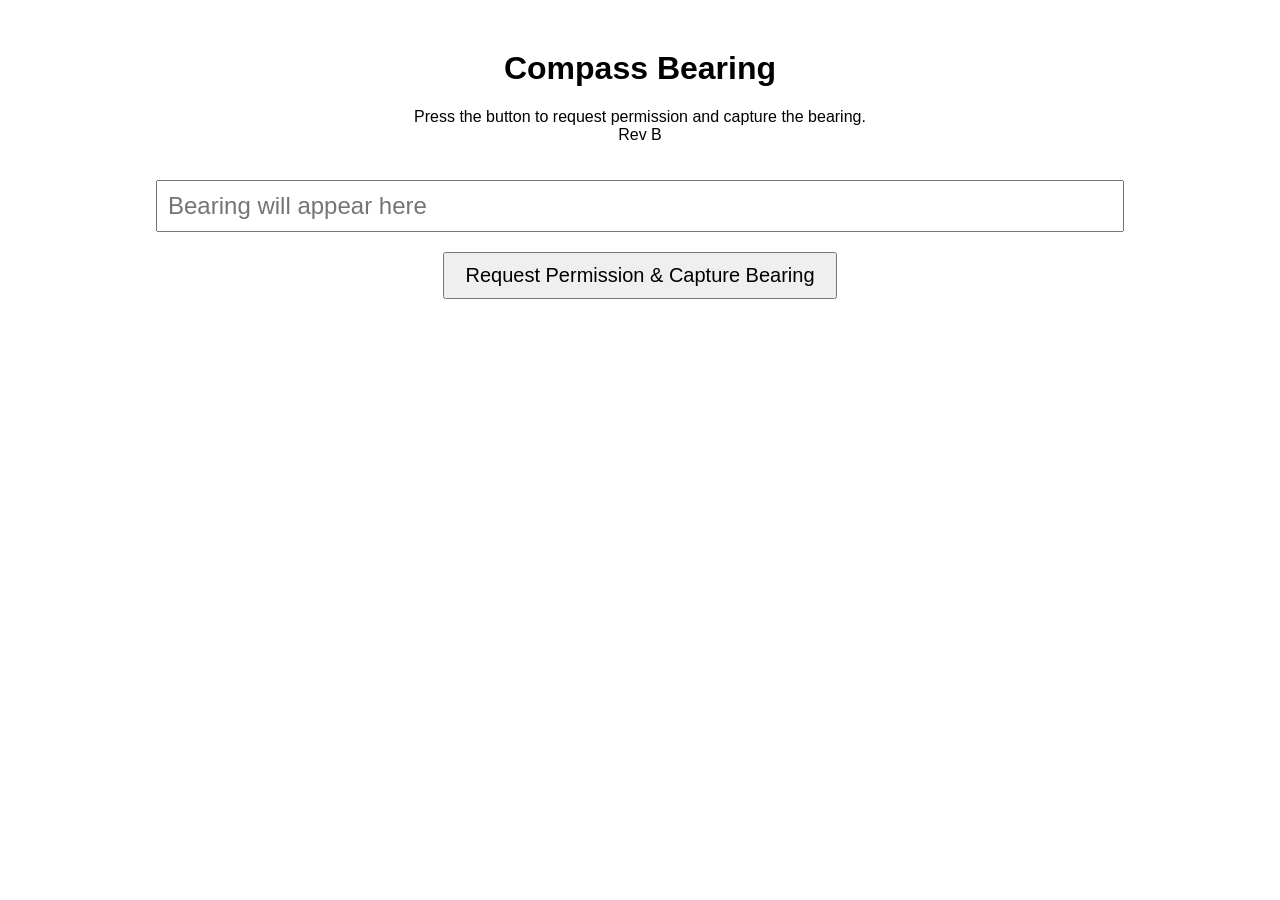
==== Test_Sighting.html @ 20c51713 "Update Test_Sighting.html" ====
<!DOCTYPE html>
<html lang="en">
<head>
    <meta charset="UTF-8">
    <meta name="viewport" content="width=device-width, initial-scale=1.0">
    <title>Compass Bearing</title>
    <style>
        body {
            font-family: Arial, sans-serif;
            text-align: center;
            margin: 50px;
        }
        input[type="text"] {
            font-size: 24px;
            width: 80%;
            padding: 10px;
            margin-top: 20px;
        }
        button {
            font-size: 20px;
            padding: 10px 20px;
            margin-top: 20px;
        }
    </style>
</head>
<body>
    <h1>Compass Bearing</h1>
    <p id="instruction">Press the button to request permission and capture the bearing.<br>Rev B</p>
    <input type="text" id="bearing" readonly placeholder="Bearing will appear here">
    <button id="permissionButton">Request Permission & Capture Bearing</button>
    <button id="captureButton" style="display: none;">Capture Bearing</button>

    <script>
        let currentBearing = null;
        let true_bearing = null;
        let magnetic_bearing = null;

        // Function to update the bearing
        function updateBearing(event) {
            let alpha = event.alpha;
            true_bearing = math.round(event.alpha);
            magnetic_bearing = math.round(event.webkitCompassHeading);
            /*            
            // Adjust for different screen orientations
            if (window.orientation === 0) {  // Portrait
                alpha -= 90;
            } else if (window.orientation === -90) {  // Landscape right
                alpha -= 180;
            } else if (window.orientation === -90) {  // Landscape left
                // alpha += 0;
            } else if (window.orientation === 180) {  // Portrait upside-down
                // Chrome doesn't seem to allow this orientation
                // alpha += 180;
            }

            // Invert the alpha to correct the direction
            alpha = 360 - alpha;

            // Add declination for Sydney to yield true bearing
            alpha += 13
            
            // Normalize the alpha value to be between 0 and 360
            if (alpha < 0) {
                alpha += 360;
            } else if (alpha >= 360) {
                alpha -= 360;
            }
            */
            currentBearing = Math.round(alpha);
        }

        // Function to capture the bearing when the button is pressed
        function captureBearing() {
            if (currentBearing !== null) {
                // document.getElementById('bearing').value = currentBearing + "°";
                console.log(true_bearing);
                console.log(magnetic_bearing);
                console.log();
                document.getElementById('bearing').value = "M" + magnetic_bearing + "  T" + true_bearing;
            } else {
                document.getElementById('bearing').value = "No compass data available";
            }
        }

        // Function to request permission and start listening to device orientation
        function requestPermission() {
            if (typeof DeviceOrientationEvent.requestPermission === 'function') {
                DeviceOrientationEvent.requestPermission()
                .then(response => {
                    if (response === 'granted') {
                        window.addEventListener('deviceorientation', updateBearing);
                        document.getElementById('instruction').innerText = "Press 'Capture Bearing' to capture the bearing.";
                        document.getElementById('captureButton').style.display = 'inline-block';
                        document.getElementById('permissionButton').style.display = 'none';
                    } else {
                        document.getElementById('bearing').value = "Permission denied";
                    }
                })
                .catch(console.error);
            } else {
                // For devices that don't require explicit permission
                window.addEventListener('deviceorientation', updateBearing);
                document.getElementById('instruction').innerText = "Press 'Capture Bearing' to capture the bearing.";
                document.getElementById('captureButton').style.display = 'inline-block';
                document.getElementById('permissionButton').style.display = 'none';
            }
        }

        // Event listener for the permission request button
        document.getElementById('permissionButton').addEventListener('click', requestPermission);

        // Event listener for the capture button
        document.getElementById('captureButton').addEventListener('click', captureBearing);
    </script>
</body>
</html>
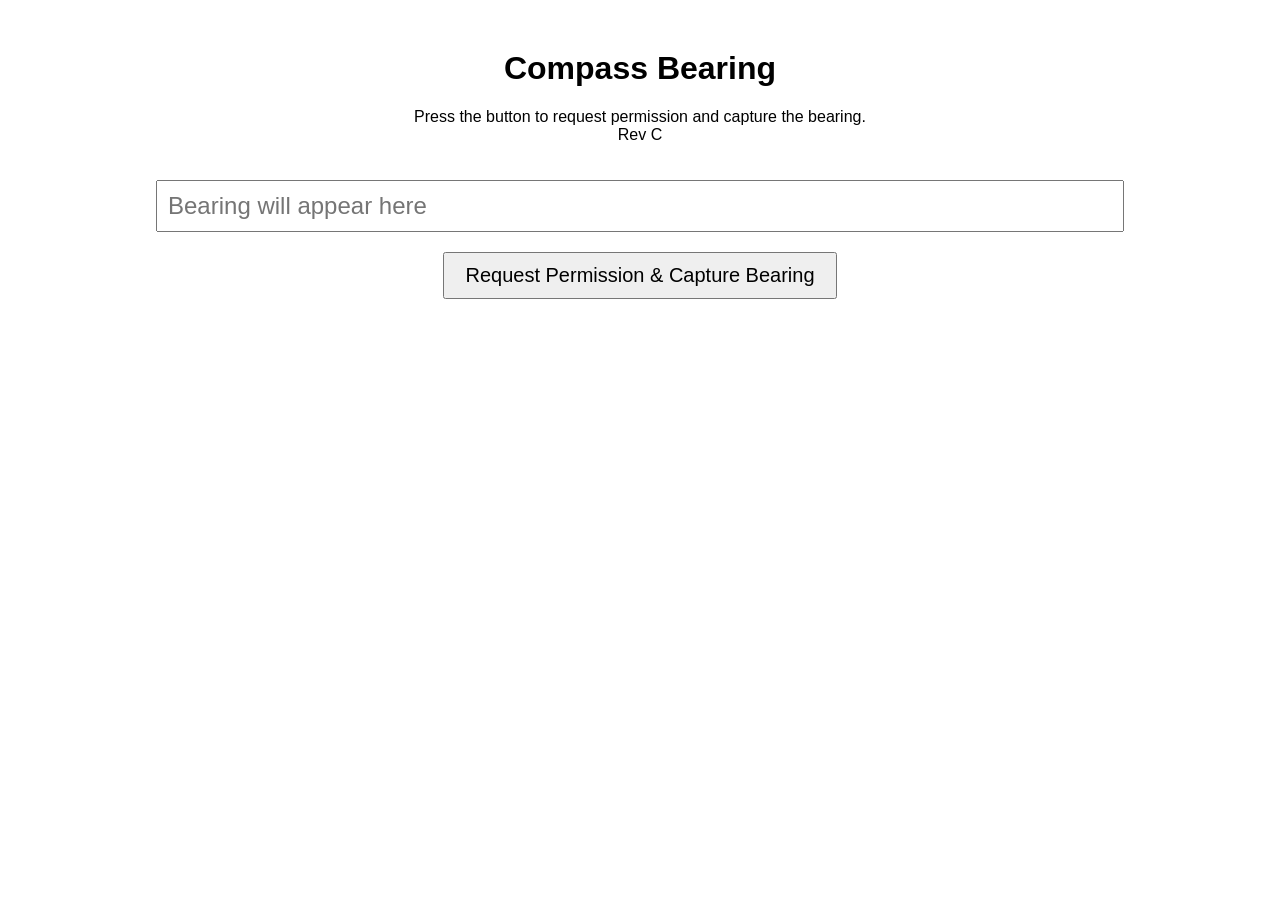
==== commit 18616463: "Update Test_Sighting.html" ====
--- a/Test_Sighting.html
+++ b/Test_Sighting.html
@@ -25,7 +25,7 @@
 </head>
 <body>
     <h1>Compass Bearing</h1>
-    <p id="instruction">Press the button to request permission and capture the bearing.<br>Rev B</p>
+    <p id="instruction">Press the button to request permission and capture the bearing.<br>Rev C</p>
     <input type="text" id="bearing" readonly placeholder="Bearing will appear here">
     <button id="permissionButton">Request Permission & Capture Bearing</button>
     <button id="captureButton" style="display: none;">Capture Bearing</button>
@@ -38,8 +38,8 @@
         // Function to update the bearing
         function updateBearing(event) {
             let alpha = event.alpha;
-            true_bearing = math.round(event.alpha);
-            magnetic_bearing = math.round(event.webkitCompassHeading);
+            true_bearing = Math.round(event.alpha);
+            magnetic_bearing = Math.round(event.webkitCompassHeading);
             /*            
             // Adjust for different screen orientations
             if (window.orientation === 0) {  // Portrait
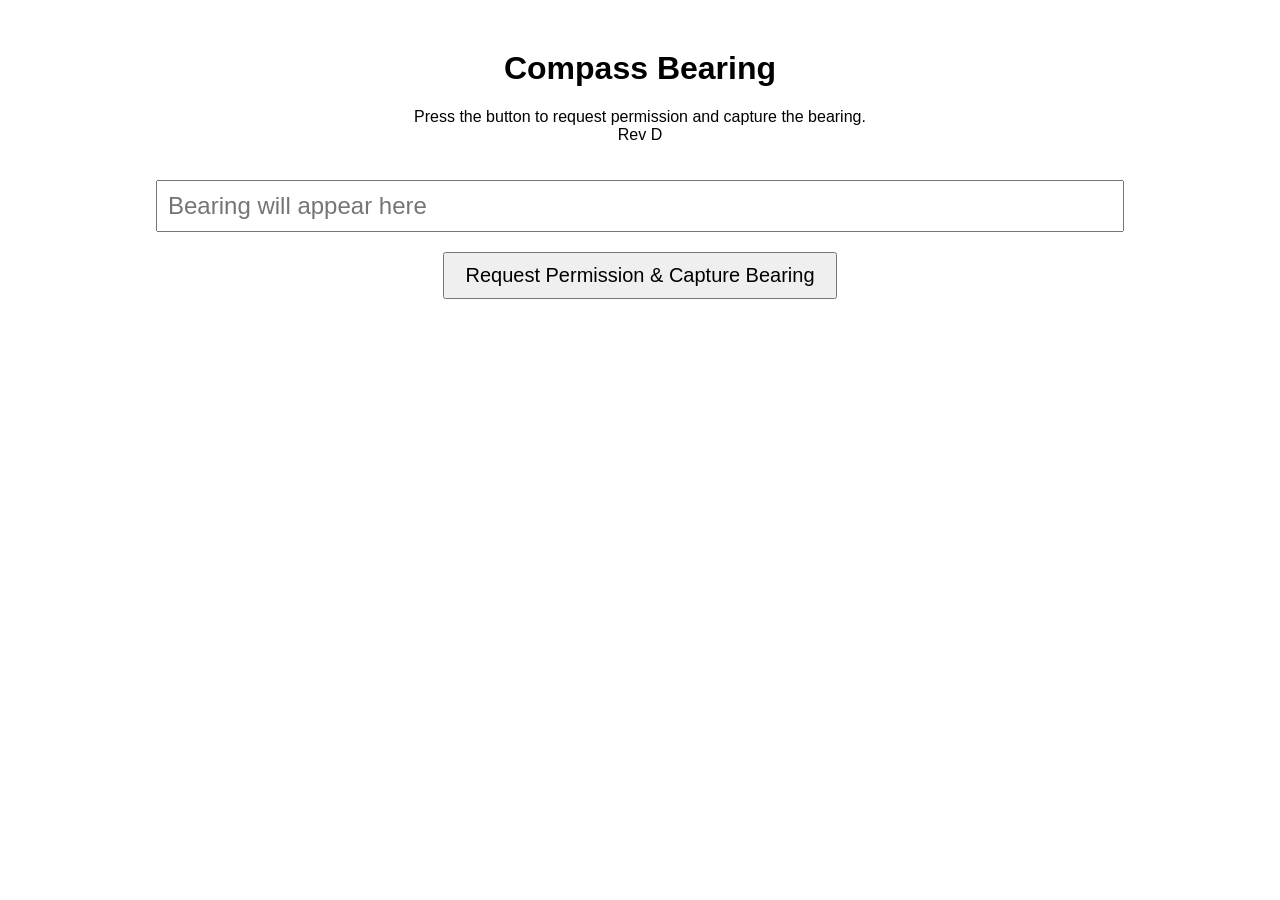
==== commit eaed8d9c: "Update Test_Sighting.html Rev D" ====
--- a/Test_Sighting.html
+++ b/Test_Sighting.html
@@ -25,40 +25,28 @@
 </head>
 <body>
     <h1>Compass Bearing</h1>
-    <p id="instruction">Press the button to request permission and capture the bearing.<br>Rev C</p>
+    <p id="instruction">Press the button to request permission and capture the bearing.<br>Rev D</p>
     <input type="text" id="bearing" readonly placeholder="Bearing will appear here">
     <button id="permissionButton">Request Permission & Capture Bearing</button>
     <button id="captureButton" style="display: none;">Capture Bearing</button>
 
     <script>
-        let currentBearing = null;
         let true_bearing = null;
         let magnetic_bearing = null;
+        let magnetic_declination = 12.84;
 
+        function fixBearing(bearing) {
+            if (bearing < 0) {
+                return bearing + 360;
+            } else if (bearing >= 360) {
+                return bearing - 360;
+            }
+        }
         // Function to update the bearing
         function updateBearing(event) {
             let alpha = event.alpha;
-            true_bearing = Math.round(event.alpha);
-            magnetic_bearing = Math.round(event.webkitCompassHeading);
-            /*            
-            // Adjust for different screen orientations
-            if (window.orientation === 0) {  // Portrait
-                alpha -= 90;
-            } else if (window.orientation === -90) {  // Landscape right
-                alpha -= 180;
-            } else if (window.orientation === -90) {  // Landscape left
-                // alpha += 0;
-            } else if (window.orientation === 180) {  // Portrait upside-down
-                // Chrome doesn't seem to allow this orientation
-                // alpha += 180;
-            }
-
-            // Invert the alpha to correct the direction
-            alpha = 360 - alpha;
-
-            // Add declination for Sydney to yield true bearing
-            alpha += 13
-            
+            magnetic_bearing = event.webkitCompassHeading;
+            true_bearing = fixBearing(magnetic_bearing + magnetic_declination);
             // Normalize the alpha value to be between 0 and 360
             if (alpha < 0) {
                 alpha += 360;
@@ -66,17 +54,16 @@
                 alpha -= 360;
             }
             */
-            currentBearing = Math.round(alpha);
         }
 
         // Function to capture the bearing when the button is pressed
         function captureBearing() {
-            if (currentBearing !== null) {
+            if (magnetic_bearing !== null) {
                 // document.getElementById('bearing').value = currentBearing + "°";
                 console.log(true_bearing);
                 console.log(magnetic_bearing);
                 console.log();
-                document.getElementById('bearing').value = "M" + magnetic_bearing + "  T" + true_bearing;
+                document.getElementById('bearing').value = "M" + Math.round(magnetic_bearing) + "°  T" + Math.round(true_bearing) + "°";
             } else {
                 document.getElementById('bearing').value = "No compass data available";
             }
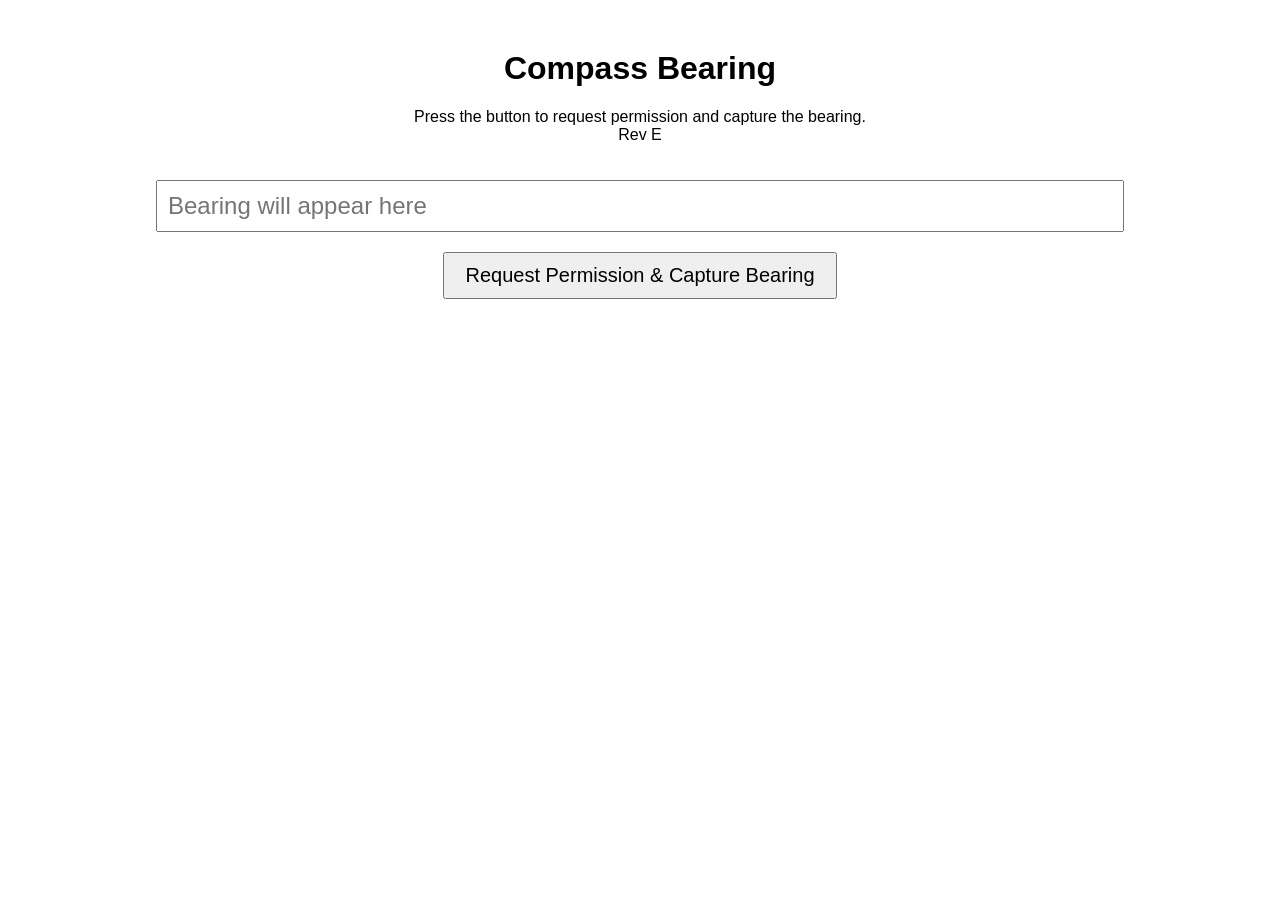
==== commit e1067dfc: "Update Test_Sighting.html Rev E" ====
--- a/Test_Sighting.html
+++ b/Test_Sighting.html
@@ -25,7 +25,7 @@
 </head>
 <body>
     <h1>Compass Bearing</h1>
-    <p id="instruction">Press the button to request permission and capture the bearing.<br>Rev D</p>
+    <p id="instruction">Press the button to request permission and capture the bearing.<br>Rev E</p>
     <input type="text" id="bearing" readonly placeholder="Bearing will appear here">
     <button id="permissionButton">Request Permission & Capture Bearing</button>
     <button id="captureButton" style="display: none;">Capture Bearing</button>
@@ -44,16 +44,8 @@
         }
         // Function to update the bearing
         function updateBearing(event) {
-            let alpha = event.alpha;
             magnetic_bearing = event.webkitCompassHeading;
             true_bearing = fixBearing(magnetic_bearing + magnetic_declination);
-            // Normalize the alpha value to be between 0 and 360
-            if (alpha < 0) {
-                alpha += 360;
-            } else if (alpha >= 360) {
-                alpha -= 360;
-            }
-            */
         }
 
         // Function to capture the bearing when the button is pressed
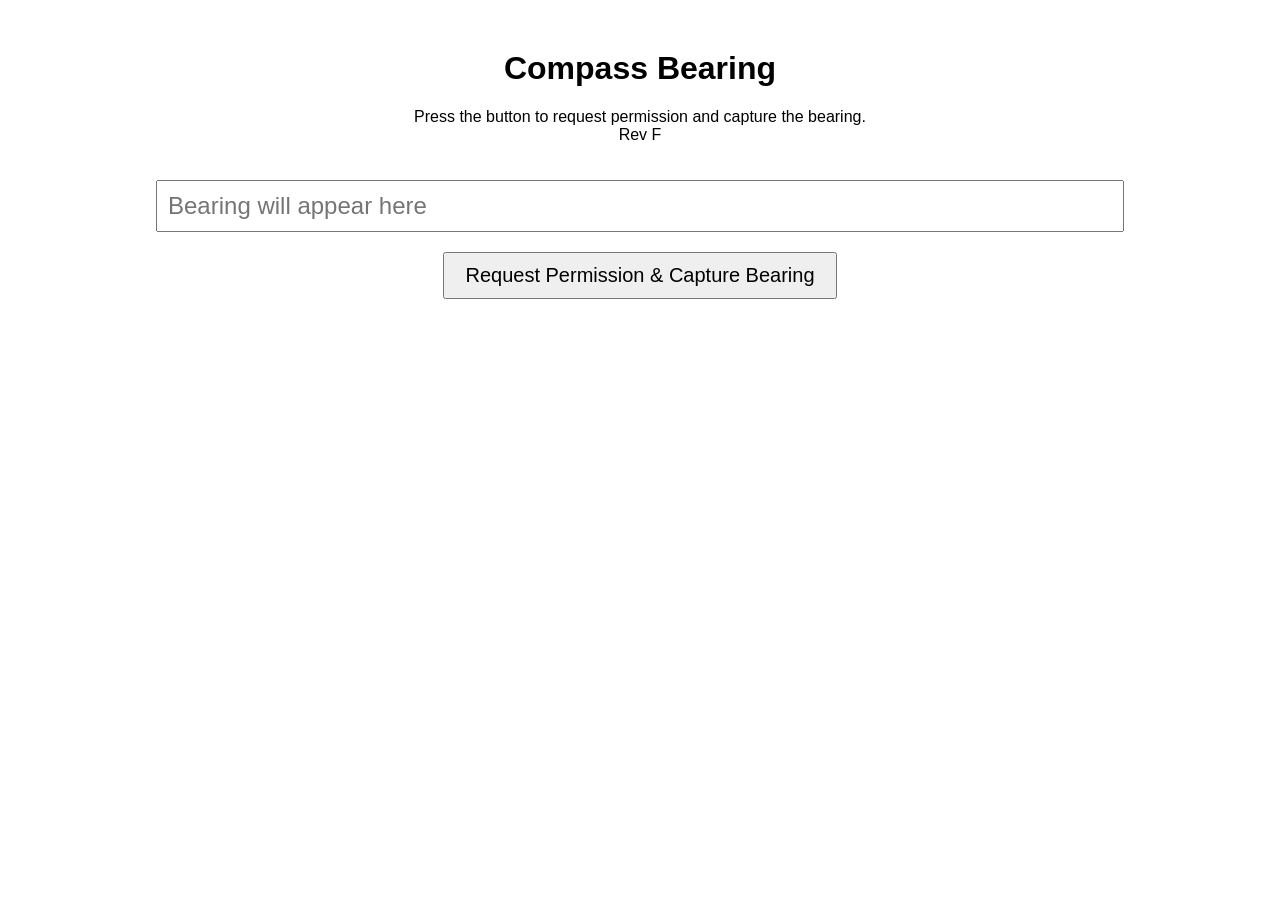
==== commit 294e9cab: "Update Test_Sighting.html Rev F" ====
--- a/Test_Sighting.html
+++ b/Test_Sighting.html
@@ -25,7 +25,7 @@
 </head>
 <body>
     <h1>Compass Bearing</h1>
-    <p id="instruction">Press the button to request permission and capture the bearing.<br>Rev E</p>
+    <p id="instruction">Press the button to request permission and capture the bearing.<br>Rev F</p>
     <input type="text" id="bearing" readonly placeholder="Bearing will appear here">
     <button id="permissionButton">Request Permission & Capture Bearing</button>
     <button id="captureButton" style="display: none;">Capture Bearing</button>
@@ -46,12 +46,12 @@
         function updateBearing(event) {
             magnetic_bearing = event.webkitCompassHeading;
             true_bearing = fixBearing(magnetic_bearing + magnetic_declination);
+            console.log("M" + Math.round(magnetic_bearing) + "°  T" + Math.round(true_bearing) + "°");
         }
 
         // Function to capture the bearing when the button is pressed
         function captureBearing() {
             if (magnetic_bearing !== null) {
-                // document.getElementById('bearing').value = currentBearing + "°";
                 console.log(true_bearing);
                 console.log(magnetic_bearing);
                 console.log();
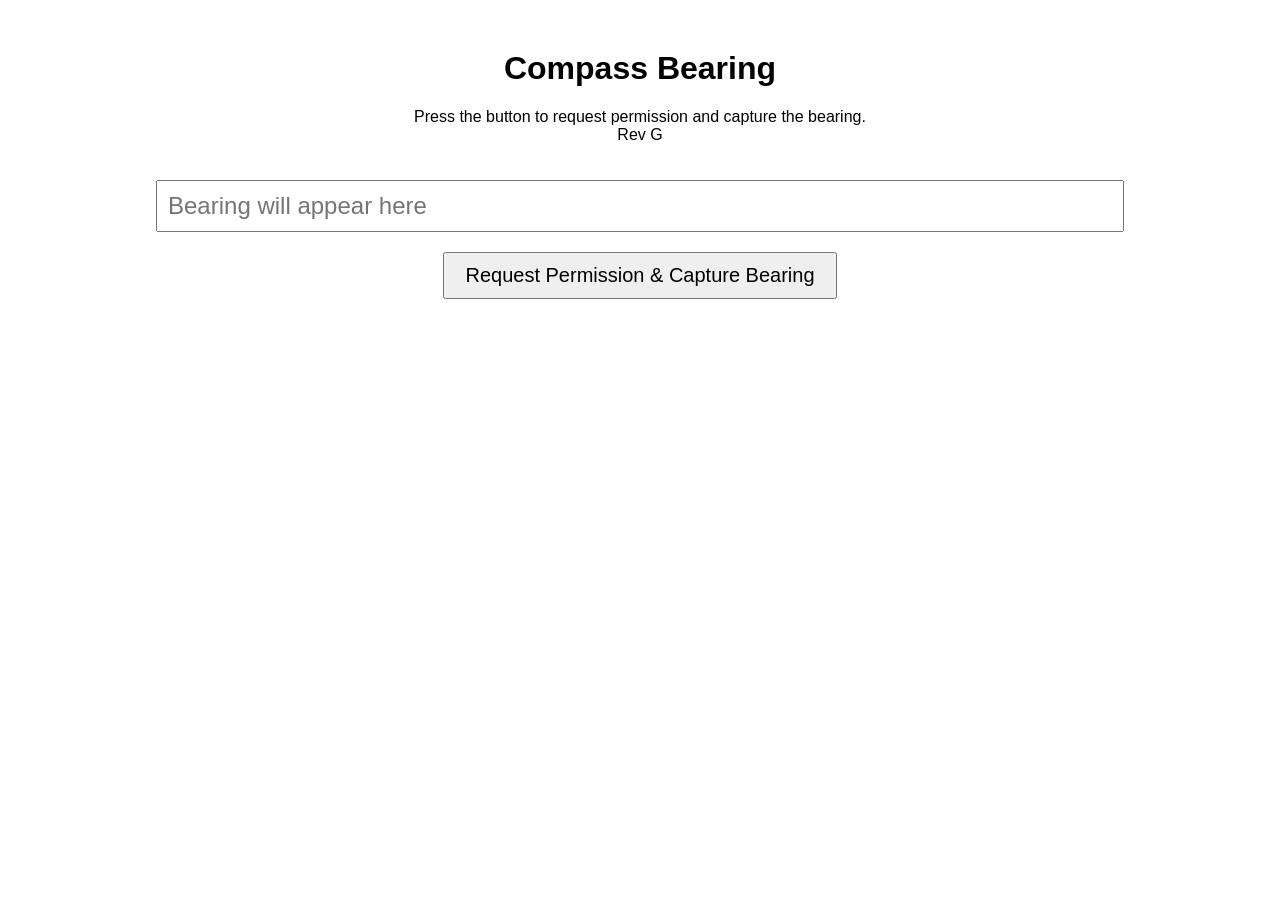
==== commit 6d166b0d: "Update Test_Sighting.html Rev G" ====
--- a/Test_Sighting.html
+++ b/Test_Sighting.html
@@ -25,7 +25,7 @@
 </head>
 <body>
     <h1>Compass Bearing</h1>
-    <p id="instruction">Press the button to request permission and capture the bearing.<br>Rev F</p>
+    <p id="instruction">Press the button to request permission and capture the bearing.<br>Rev G</p>
     <input type="text" id="bearing" readonly placeholder="Bearing will appear here">
     <button id="permissionButton">Request Permission & Capture Bearing</button>
     <button id="captureButton" style="display: none;">Capture Bearing</button>
@@ -46,6 +46,7 @@
         function updateBearing(event) {
             magnetic_bearing = event.webkitCompassHeading;
             true_bearing = fixBearing(magnetic_bearing + magnetic_declination);
+            console.log(magnetic_declination);
             console.log("M" + Math.round(magnetic_bearing) + "°  T" + Math.round(true_bearing) + "°");
         }
 
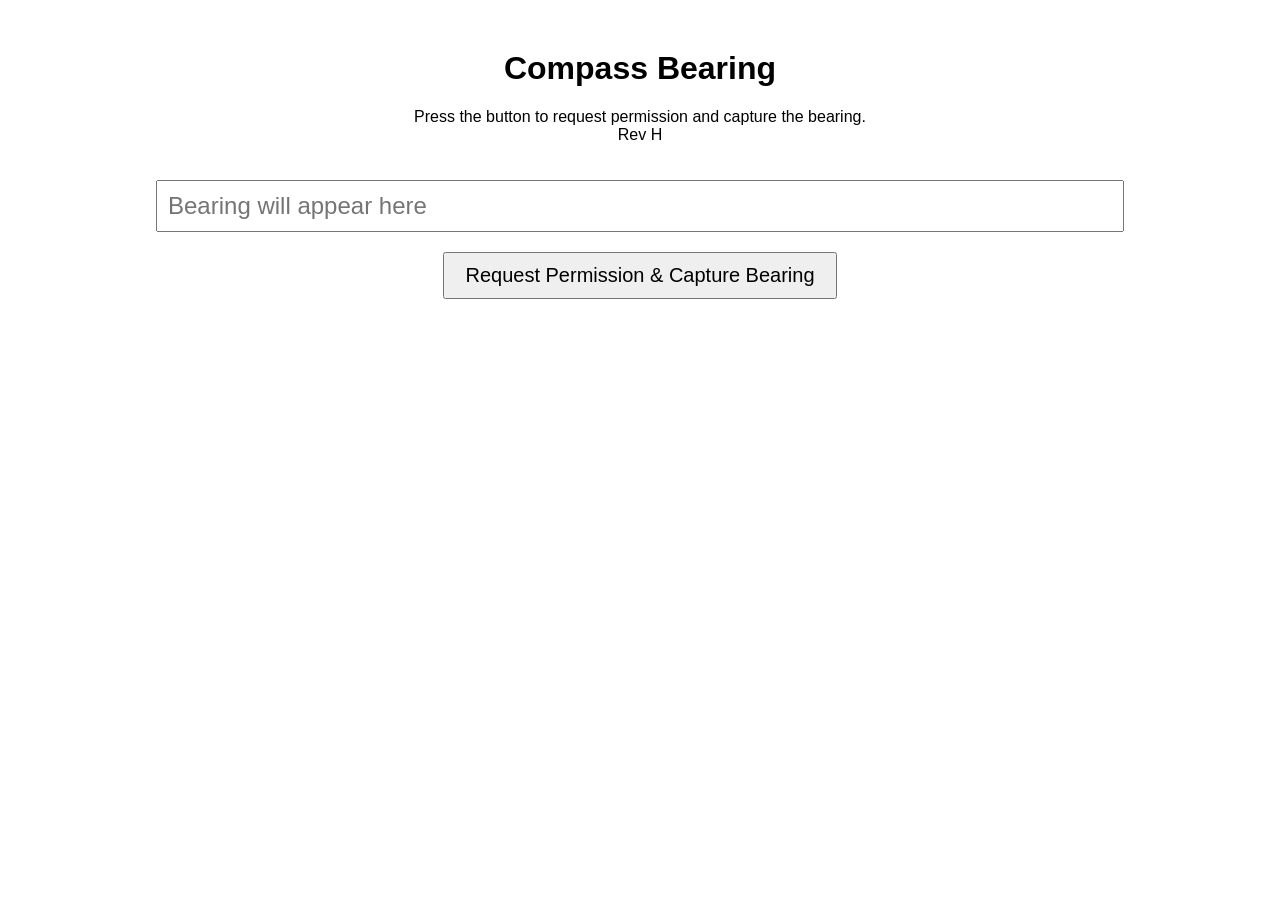
==== commit 0314922e: "Update Test_Sighting.html" ====
--- a/Test_Sighting.html
+++ b/Test_Sighting.html
@@ -25,7 +25,7 @@
 </head>
 <body>
     <h1>Compass Bearing</h1>
-    <p id="instruction">Press the button to request permission and capture the bearing.<br>Rev G</p>
+    <p id="instruction">Press the button to request permission and capture the bearing.<br>Rev H</p>
     <input type="text" id="bearing" readonly placeholder="Bearing will appear here">
     <button id="permissionButton">Request Permission & Capture Bearing</button>
     <button id="captureButton" style="display: none;">Capture Bearing</button>
@@ -40,6 +40,8 @@
                 return bearing + 360;
             } else if (bearing >= 360) {
                 return bearing - 360;
+            } else {
+                return bearing;
             }
         }
         // Function to update the bearing
